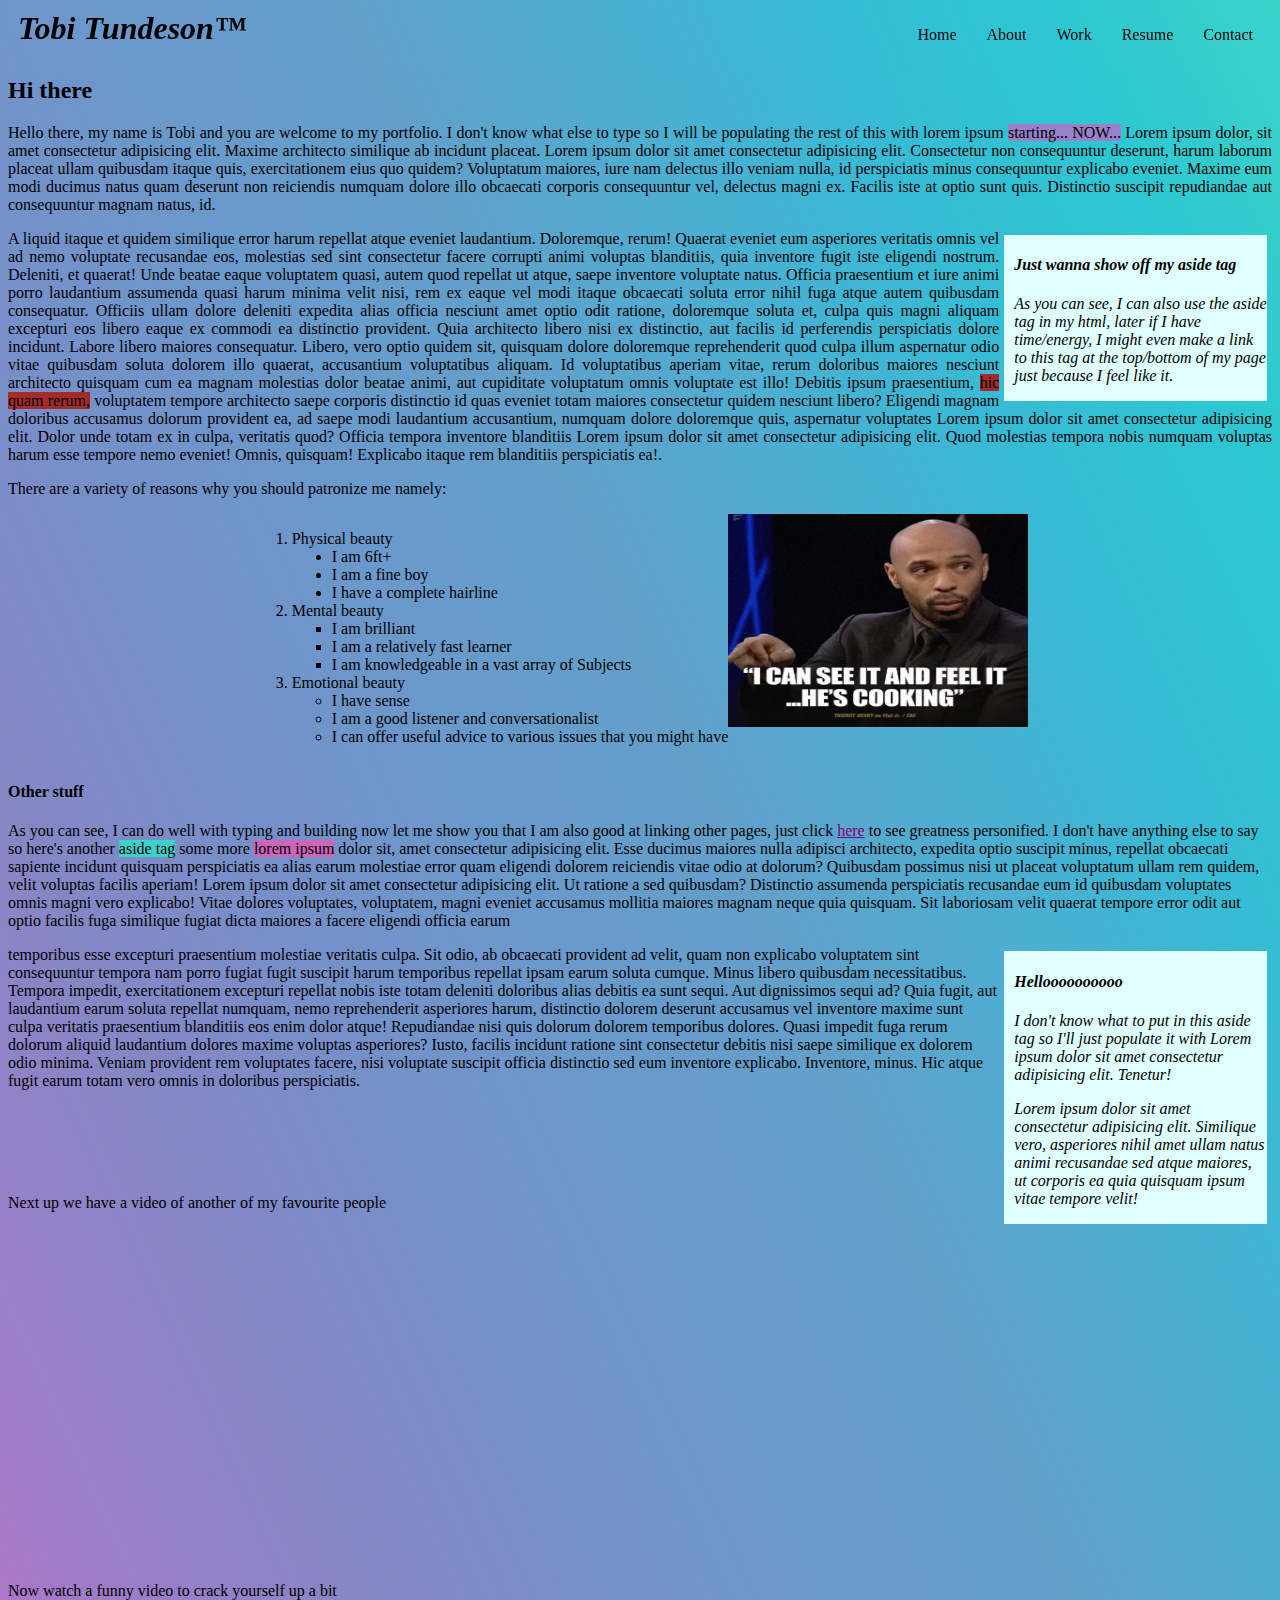
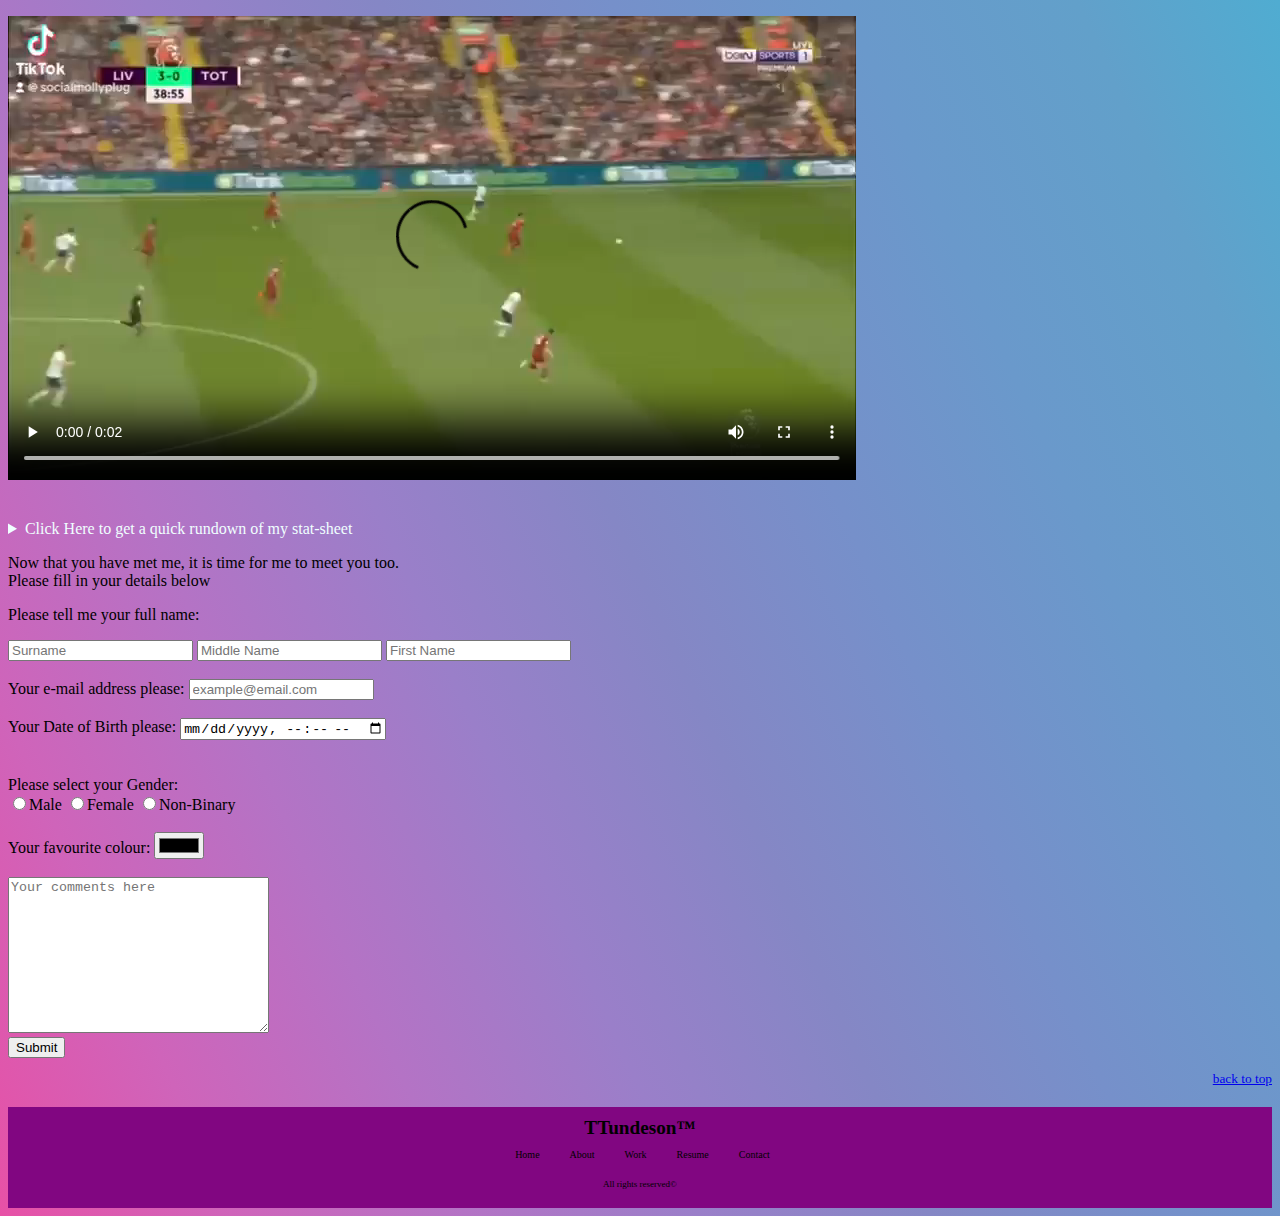
==== index.html @ a8b29db2 "renaming index" ====
<!DOCTYPE html>
<html lang="en">

<head>
  <meta charset="UTF-8" />
  <meta name="viewport" content="width=device-width, initial-scale=1.0" />
  <link rel="stylesheet" href="portfolio.css">
  <title>Tobi Tundeson Portfolio</title>
</head>
<!-- give the body a bg img -->

<body
  style="background-image: linear-gradient(to right top, #e751a6, #cf64ba, #b473c5, #9a7fc9, #8587c5, #7690ca, #6a99cb, #62a0ca, #4daed2, #37bbd5, #2cc7d2, #3bd3c9);">
  <p style="font-size: xx-small; text-align: left;" id="top"></p>
  <!-- use a lil css for the header, can't seem to get "Tobi Tundeson" to sit where I want it so sit though (ask iBabs about this later)-->
  <header>
    <div>
      <span style="font-size: xx-large; font-weight: 900; font-style: italic; font-family: cursive;">Tobi
        Tundeson&trade;</span><br>
    </div>
    <!-- Use hover transition for the links here, they should link to other parts on this page instead of their individual pages -->
    <nav>
      <ul>
        <li><a href="#top">Home</a></li>
        <li><a href="#about">About</a></li>
        <li><a href="#work">Work</a></li>
        <li><a href="#resume">Resume</a></li>
        <li><a href="#contact">Contact</a></li>
      </ul>
    </nav>
  </header>
  <!-- I shouldn't be needing so many line breaks here (ask iBabs about this later) -->
  <!-- <br>
  <br>
  <br>
  <br>
  <br> -->
  <section style="padding-top: 3rem;" id="about">
    <h2>Hi there</h2>
    <!-- <p>Nice to meet you</p> -->

    <!-- Try to incorporate mark and aside tag (style with css) in this paragraph -->
    <p align="justify">Hello there, my name is Tobi and you are welcome to my portfolio. I don't know what else to type
      so
      I will be populating the rest of this with lorem ipsum <mark style="background-color: #9a7fc9;">starting...
        NOW...</mark> Lorem ipsum dolor, sit amet consectetur adipisicing elit. Maxime architecto similique ab incidunt
      placeat. Lorem ipsum dolor sit amet consectetur adipisicing elit. Consectetur non consequuntur deserunt, harum
      laborum placeat ullam quibusdam itaque quis, exercitationem eius quo quidem? Voluptatum maiores, iure nam delectus
      illo veniam nulla, id perspiciatis minus consequuntur explicabo eveniet. Maxime eum modi ducimus natus quam
      deserunt
      non reiciendis numquam dolore illo obcaecati corporis consequuntur vel, delectus magni ex. Facilis iste at optio
      sunt quis. Distinctio suscipit repudiandae aut consequuntur magnam natus, id.</p>
    <aside>
      <h4>Just wanna show off my aside tag</h4>
      <p>As you can see, I can also use the aside tag in my html, later if I have time/energy, I might even make a link
        to
        this tag at the top/bottom of my page just because I feel like it. </p>
    </aside>
    <p align="justify"> A liquid itaque et quidem similique error harum repellat atque eveniet laudantium. Doloremque,
      rerum! Quaerat eveniet eum asperiores veritatis omnis vel ad nemo voluptate recusandae eos, molestias sed sint
      consectetur facere corrupti animi voluptas blanditiis, quia inventore fugit iste eligendi nostrum. Deleniti, et
      quaerat! Unde beatae eaque voluptatem quasi, autem quod repellat ut atque, saepe inventore voluptate natus.
      Officia
      praesentium et iure animi porro laudantium assumenda quasi harum minima velit nisi, rem ex eaque vel modi itaque
      obcaecati soluta error nihil fuga atque autem quibusdam consequatur. Officiis ullam dolore deleniti expedita alias
      officia nesciunt amet optio odit ratione, doloremque soluta et, culpa quis magni aliquam excepturi eos libero
      eaque
      ex commodi ea distinctio provident. Quia architecto libero nisi ex distinctio, aut facilis id perferendis
      perspiciatis dolore incidunt. Labore libero maiores consequatur. Libero, vero optio quidem sit, quisquam dolore
      doloremque reprehenderit quod culpa illum aspernatur odio vitae quibusdam soluta dolorem illo quaerat, accusantium
      voluptatibus aliquam. Id voluptatibus aperiam vitae, rerum doloribus maiores nesciunt architecto quisquam cum ea
      magnam molestias dolor beatae animi, aut cupiditate voluptatum omnis voluptate est illo! Debitis ipsum
      praesentium,
      <mark style="background-color: brown;">hic quam rerum,</mark> voluptatem tempore architecto saepe corporis
      distinctio id quas eveniet totam maiores consectetur quidem nesciunt libero? Eligendi magnam doloribus accusamus
      dolorum provident ea, ad saepe modi laudantium accusantium, numquam dolore doloremque quis, aspernatur voluptates
      Lorem ipsum dolor sit amet consectetur adipisicing elit. Dolor unde totam ex in culpa, veritatis quod? Officia
      tempora inventore blanditiis Lorem ipsum dolor sit amet consectetur adipisicing elit. Quod molestias tempora nobis
      numquam voluptas harum esse tempore nemo eveniet! Omnis, quisquam! Explicabo itaque rem blanditiis perspiciatis
      ea!.
    </p>
  </section>
  <!-- Use a combination of ordered and unordered lists in this paragraph -->
  <!-- <div class="henry">
<img height="250" width="300" src="/henry cooking.jpeg" alt="I am cooking" id></div> -->
  <section id="work">
    <p align="justify">There are a variety of reasons why you should patronize me namely:
    <div class="henry">
      <div style="display: flex;">
        <ol style="display: inline; width: 300;">
          <li>Physical beauty
            <ul style="list-style: disc;">
              <li>I am 6ft+</li>
              <li>I am a fine boy</li>
              <li>I have a complete hairline</li>
            </ul>
          </li>
          <li>Mental beauty
            <ul style="list-style: square;">
              <li>I am brilliant</li>
              <li>I am a relatively fast learner</li>
              <li>I am knowledgeable in a vast array of Subjects</li>
            </ul>
          </li>
          <li>Emotional beauty
            <ul style="list-style: circle;">
              <li>I have sense</li>
              <li>I am a good listener and conversationalist</li>
              <li>I can offer useful advice to various issues that you might have</li>
            </ul>
          </li>
        </ol>
        <img height="213" width="300" src="/henry cooking.jpeg" alt="I am cooking" id>
      </div>
    </div>
    </p>
    <!-- <ol>
      <li>Physical beauty
        <ul style="list-style: disc;">
          <li>I am 6ft+</li>
          <li>I am a fine boy</li>
          <li>I have a complete hairline</li>
        </ul>
      </li>
      <li>Mental beauty
        <ul style="list-style: square;">
          <li>I am brilliant</li>
          <li>I am a relatively fast learner</li>
          <li>I am knowledgeable in a vast array of Subjects</li>
        </ul>
      </li>
      <li>Emotional beauty
        <ul style="list-style: circle;">
          <li>I have sense</li>
          <li>I am a good listener and conversationalist</li>
          <li>I can offer useful advice to various issues that you might have</li>
        </ul>
      </li>
    </ol> -->
    <!-- Try to incorpoate article tag and an href link in this one -->
    <article>
      <h4>Other stuff</h4>
      <p>As you can see, I can do well with typing and building now let me show you that I am also good at linking other
        pages, just click <a
          href="https://www.google.com/search?gs_ssp=eJzj4tTP1TcwqigxKzRg9BJMLsosLslMzMtXKMrPS8xJyQcAkaUKOw&q=cristiano+ronaldo&rlz=1C1KNTJ_enNG1049NG1049&oq=cristiano+ronaldo&gs_lcrp=EgZjaHJvbWUqCQgBEC4YJxiKBTIHCAAQABiPAjIJCAEQLhgnGIoFMg0IAhAAGIMBGLEDGIAEMgcIAxAAGIAEMgoIBBAAGLEDGIAEMgYIBRAAGAMyBwgGEAAYgAQyBggHEEUYPNIBCDgzNjhqMGo3qAIAsAIA&sourceid=chrome&ie=UTF-8"
          target="_blank" style="color: purple;">here</a> to see greatness personified. I don't have anything else to
        say
        so here's another <mark style="background-color: #3bd3c9;">aside tag</mark> some more <mark
          style="background-color: #cf64ba;">lorem ipsum</mark> dolor sit, amet consectetur adipisicing elit. Esse
        ducimus
        maiores nulla adipisci architecto, expedita optio suscipit minus, repellat obcaecati sapiente incidunt quisquam
        perspiciatis ea alias earum molestiae error quam eligendi dolorem reiciendis vitae odio at dolorum? Quibusdam
        possimus nisi ut placeat voluptatum ullam rem quidem, velit voluptas facilis aperiam! Lorem ipsum dolor sit amet
        consectetur adipisicing elit. Ut ratione a sed quibusdam? Distinctio assumenda perspiciatis recusandae eum id
        quibusdam voluptates omnis magni vero explicabo! Vitae dolores voluptates, voluptatem, magni eveniet accusamus
        mollitia maiores magnam neque quia quisquam. Sit laboriosam velit quaerat tempore error odit aut optio facilis
        fuga similique fugiat dicta maiores a facere eligendi officia earum</p>
      <!-- ask iBabs how to style different aside tags separately on the same page -->
      <aside>
        <h4>Helloooooooooo</h4>
        <p>I don't know what to put in this aside tag so I'll just populate it with Lorem ipsum dolor sit amet
          consectetur
          adipisicing elit. Tenetur!</p>
        <p>Lorem ipsum dolor sit amet consectetur adipisicing elit. Similique vero, asperiores nihil amet ullam natus
          animi recusandae sed atque maiores, ut corporis ea quia quisquam ipsum vitae tempore velit!</p>
      </aside>
      <p>temporibus esse excepturi praesentium molestiae veritatis culpa. Sit odio, ab obcaecati provident ad velit,
        quam
        non explicabo voluptatem sint consequuntur tempora nam porro fugiat fugit suscipit harum temporibus repellat
        ipsam
        earum soluta cumque. Minus libero quibusdam necessitatibus. Tempora impedit, exercitationem excepturi repellat
        nobis iste totam deleniti doloribus alias debitis ea sunt sequi. Aut dignissimos sequi ad? Quia fugit, aut
        laudantium earum soluta repellat numquam, nemo reprehenderit asperiores harum, distinctio dolorem deserunt
        accusamus vel inventore maxime sunt culpa veritatis praesentium blanditiis eos enim dolor atque! Repudiandae
        nisi
        quis dolorum dolorem temporibus dolores. Quasi impedit fuga rerum dolorum aliquid laudantium dolores maxime
        voluptas asperiores? Iusto, facilis incidunt ratione sint consectetur debitis nisi saepe similique ex dolorem
        odio
        minima. Veniam provident rem voluptates facere, nisi voluptate suscipit officia distinctio sed eum inventore
        explicabo. Inventore, minus. Hic atque fugit earum totam vero omnis in doloribus perspiciatis.
      </p>
      <br>
      <br>
      <br>
      <br>
    </article>
    <!-- iframe of roman reigns should show up here -->
    <p>Next up we have a video of another of my favourite people
    <div class="wrap"><iframe width="400" height="300" src="https://www.youtube.com/embed/XZ0hvMPmhb4?start=43"
        title="YouTube video player" frameborder="0"
        allow="accelerometer; autoplay; clipboard-write; encrypted-media; gyroscope; picture-in-picture; web-share"
        allowfullscreen></iframe></p>
      <br>
      <!-- brother bernard video here -->
      <p>Now watch a funny video to crack yourself up a bit</p>
      <video autoplay controls loop>
        <source src="OqCXqPsn9xEMkhRS.mp4" type="video/mp4">
      </video>
      <br>
      <br><br>
  </section>
  <!-- Try out the details tag and incorporate a table -->
  <section id="resume">
    <details style="color: azure;">
      <summary>Click Here to get a quick rundown of my stat-sheet</summary>
      <table class="tab" border="1" cellpadding="7" cellspacing="7">
        <tr>
          <th>#</th>
          <th>Name</th>
          <th>Location</th>
          <th>Job</th>
        </tr>
        <tr>
          <td>1</td>
          <td>Tobi</td>
          <td>Lagos</td>
          <td>Fullstack web developer</td>
        </tr>
        <tr>
          <td>2</td>
          <td>Guy man</td>
          <td>Outside</td>
          <td>Odogwu malay spender</td>
        </tr>
        <tr>
          <td>3</td>
          <td>Seniorman</td>
          <td>Office</td>
          <td>CEO</td>
        </tr>
        <tr>
          <td>4</td>
          <td>Chill guy</td>
          <td>Home</td>
          <td>Chiller</td>
        </tr>
      </table>
    </details>
  </section>
  <!-- Forms, input types to use: text, dropdown, radio, local datetime, colour, textarea. Use placeholders where applicable -->
  <section id="contact">
    <p>
      Now that you have met me, it is time for me to meet you too. <br>
      Please fill in your details below
    </p>
    <form action="Details">
      Please tell me your full name:</p>
      <input type="text" name="" id="" placeholder="Surname"> <input type="text" name="" id=""
        placeholder="Middle Name">
      <input type="text" name="" id="" placeholder="First Name"><br>
      <br>
      Your e-mail address please: <input type="email" name="" id="" placeholder="example@email.com"><br>
      <br>
      Your Date of Birth please:
      <input type="datetime-local" name="" id=""><br>
      <br>
      <br>
      Please select your Gender: <br>
      <input type="radio" name="Gender" id="Male"><label for="Male">Male</label>
      <input type="radio" name="Gender" id="Female"><label for="Female">Female</label>
      <input type="radio" name="Gender" id="Non-Binary"><label for="Non-Binary">Non-Binary</label>
      <br>
      <br>
      Your favourite colour: <input type="color"><br>
      <br>
      <textarea name="remarks and suggestions" id="" cols="30" rows="10"
        placeholder="Your comments here"></textarea><br>
      <input type="submit" value="Submit">
    </form>
  </section>
  <!-- footer goes here, try to link it to the corresponding hyperlinks at the top of the page -->
  <p style="text-align: right; font-size: smaller;"><a href="#top">back to top</a></p>
  <footer>
    <div>
      <span style="font-size: larger; font-weight: 600;">TTundeson&trade;</span>
    </div>
    <nav>
      <ul style="font-size: x-small; text-align: right;">
        <li><a href="#">Home</a></li>
        <li><a href="#">About</a></li>
        <li><a href="#">Work</a></li>
        <li><a href="#">Resume</a></li>
        <li><a href="#">Contact</a></li>
      </ul>
      <p style="font-size: xx-small;">All rights reserved&copy;
    </nav>
  </footer>
</body>

</html>
---- portfolio.css ----
header {
  top: 0;
  padding: 10px;
  position: fixed;
  width: 100%;
  /* background-color: rgba(130, 28, 232, 0.475); */
  backdrop-filter: blur(10px);
  display: flex;
  justify-content: space-between;
  z-index: 3;
}

nav ul {
  list-style: none;
  display: inline-flex;
  margin-right: 25px;
}

nav ul li {
  margin-right: 10px;
}

nav ul li a {
  text-decoration: none;
  color: black;
  padding: 10px;
}

nav ul li a:hover {
  transition: ease-in 300ms;
  background-color: #69bff8;
  backdrop-filter: blur(10px);
  color: black;
  box-shadow: 0 0 7px;
}

aside {
  width: 20%;
  padding-left: 10px;
  margin: 5px;
  float: right;
  font-style: italic;
  background-color: lightcyan;
}

.henry {
  /* text-align: center; */
  /* float: left; */
  /* margin-right: auto; */
  /* margin-left: auto; */
  /* display: grid; */
  place-items: center;
  /* border: 1px solid red; */
}

footer {
  background-color: rgb(129, 6, 129);
  bottom: 0;
  padding: 10px;
  text-align: center;
  backdrop-filter: blur(10px);
  z-index: 3;
  margin: 0;
  margin-top: 20px;
}

.foot ul li {
  text-align: right;
}
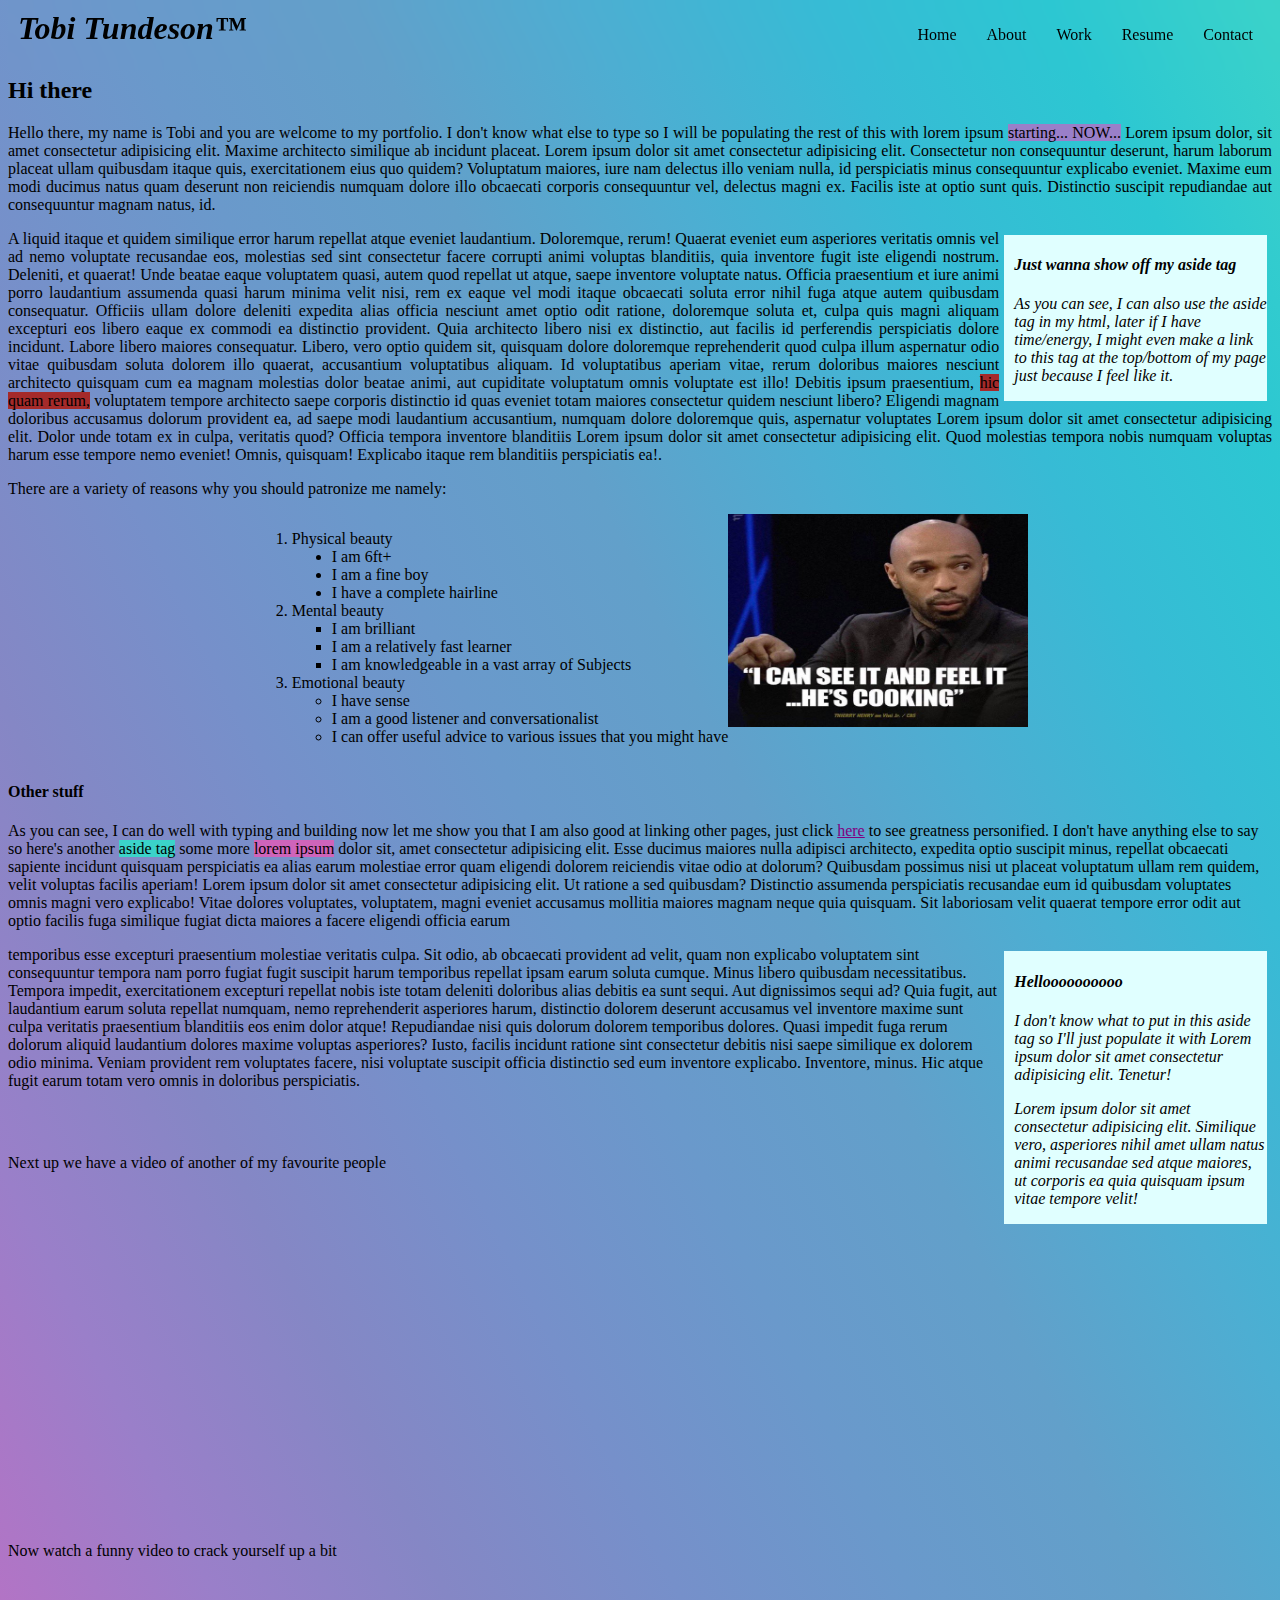
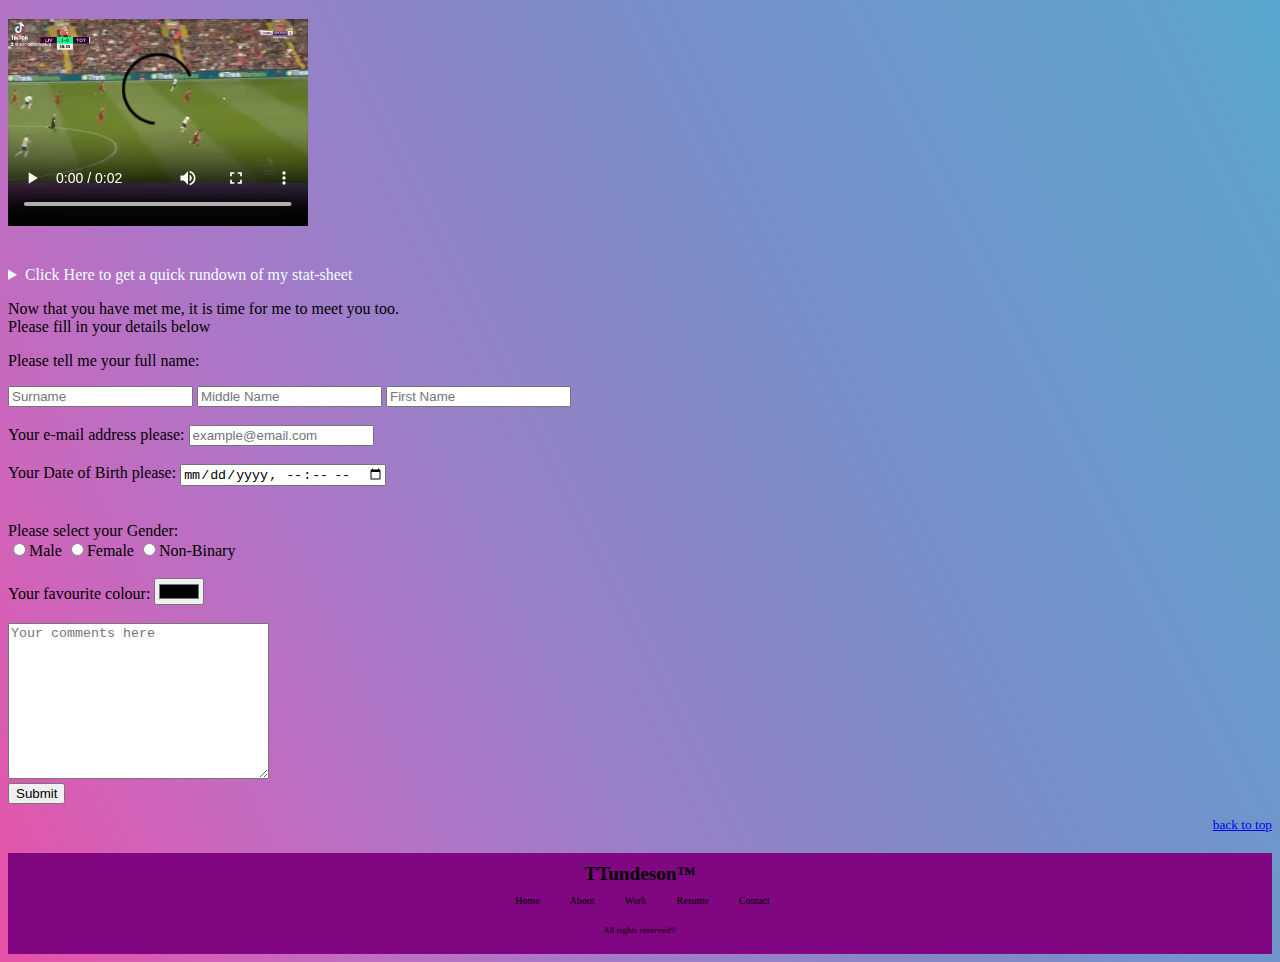
==== commit ed4a1452: "updates" ====
--- a/index.html
+++ b/index.html
@@ -179,13 +179,13 @@
         minima. Veniam provident rem voluptates facere, nisi voluptate suscipit officia distinctio sed eum inventore
         explicabo. Inventore, minus. Hic atque fugit earum totam vero omnis in doloribus perspiciatis.
       </p>
-      <br>
-      <br>
-      <br>
-      <br>
+      <!-- <br>
+      <br>
+      <br>
+      <br> -->
     </article>
     <!-- iframe of roman reigns should show up here -->
-    <p>Next up we have a video of another of my favourite people
+    <p style="padding-top: 3rem;">Next up we have a video of another of my favourite people
     <div class="wrap"><iframe width="400" height="300" src="https://www.youtube.com/embed/XZ0hvMPmhb4?start=43"
         title="YouTube video player" frameborder="0"
         allow="accelerometer; autoplay; clipboard-write; encrypted-media; gyroscope; picture-in-picture; web-share"
@@ -193,7 +193,7 @@
       <br>
       <!-- brother bernard video here -->
       <p>Now watch a funny video to crack yourself up a bit</p>
-      <video autoplay controls loop>
+      <video height="250" width="300" autoplay controls loop>
         <source src="OqCXqPsn9xEMkhRS.mp4" type="video/mp4">
       </video>
       <br>
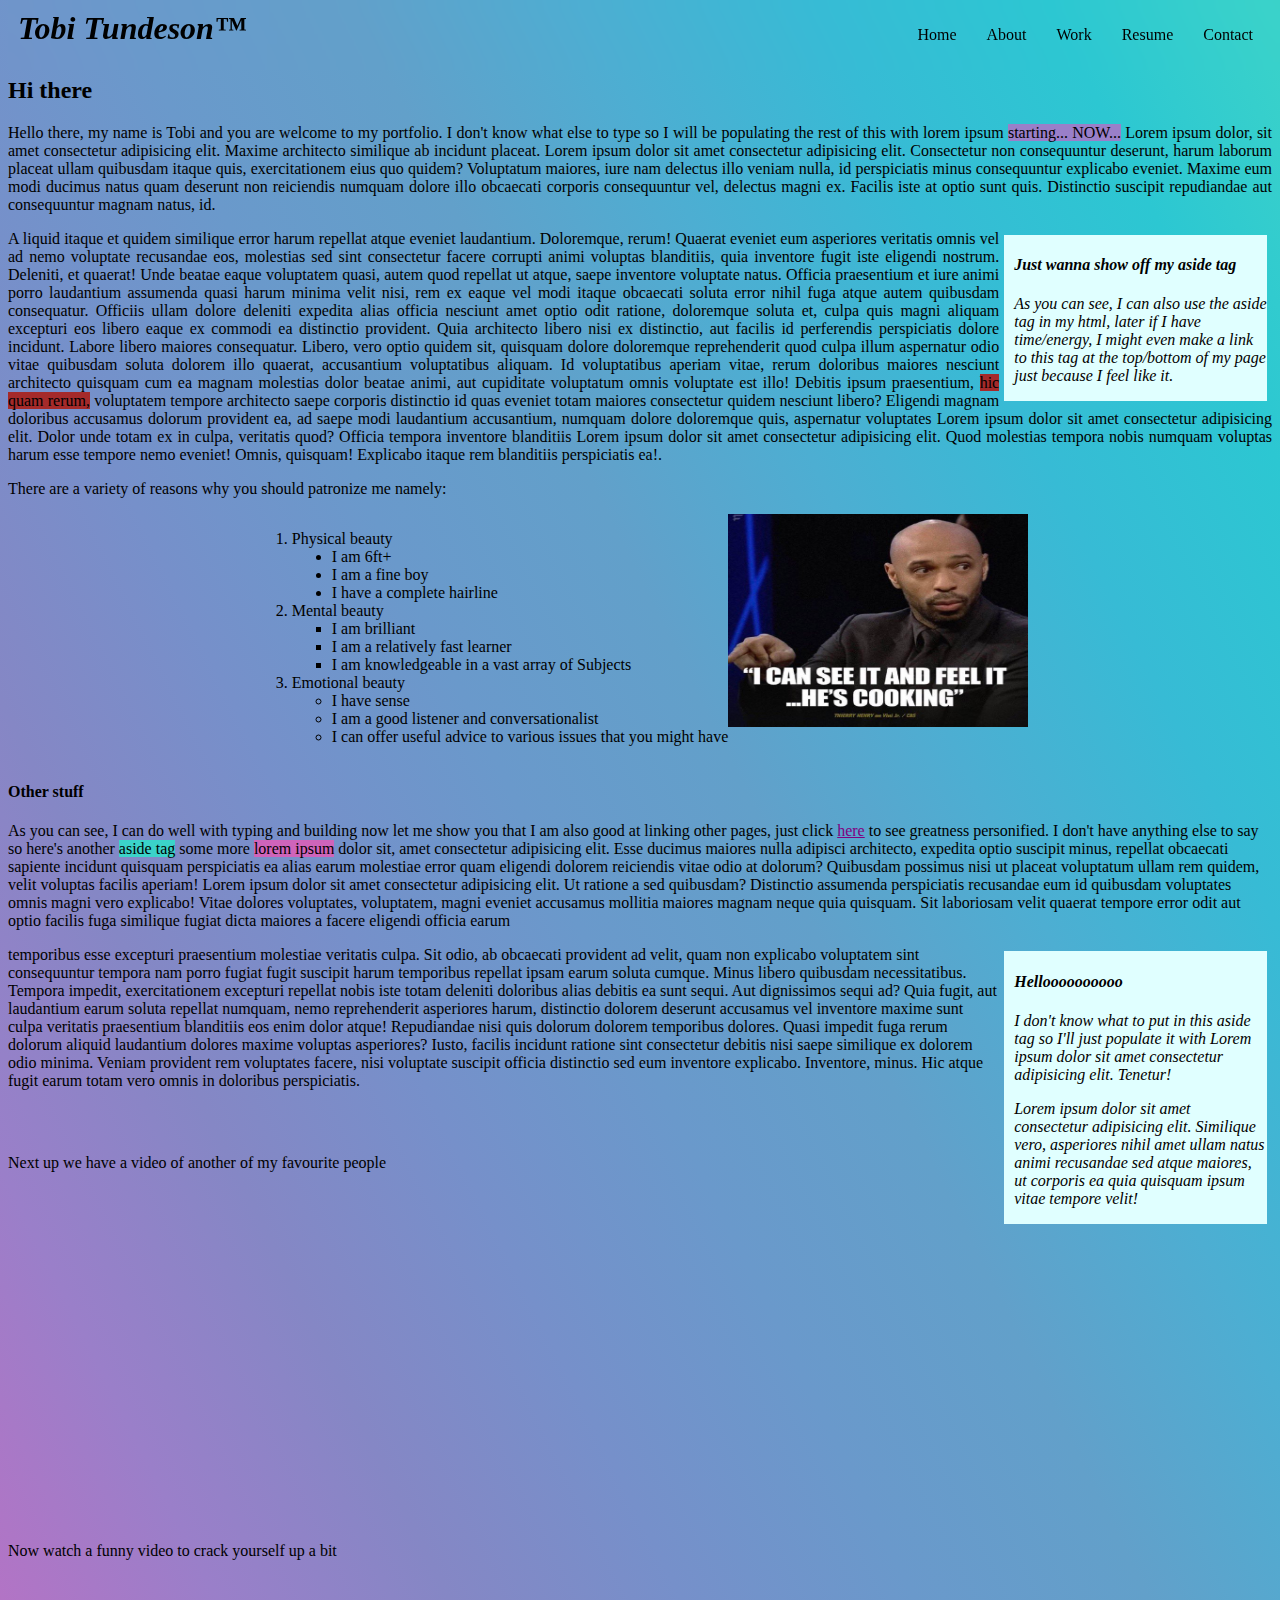
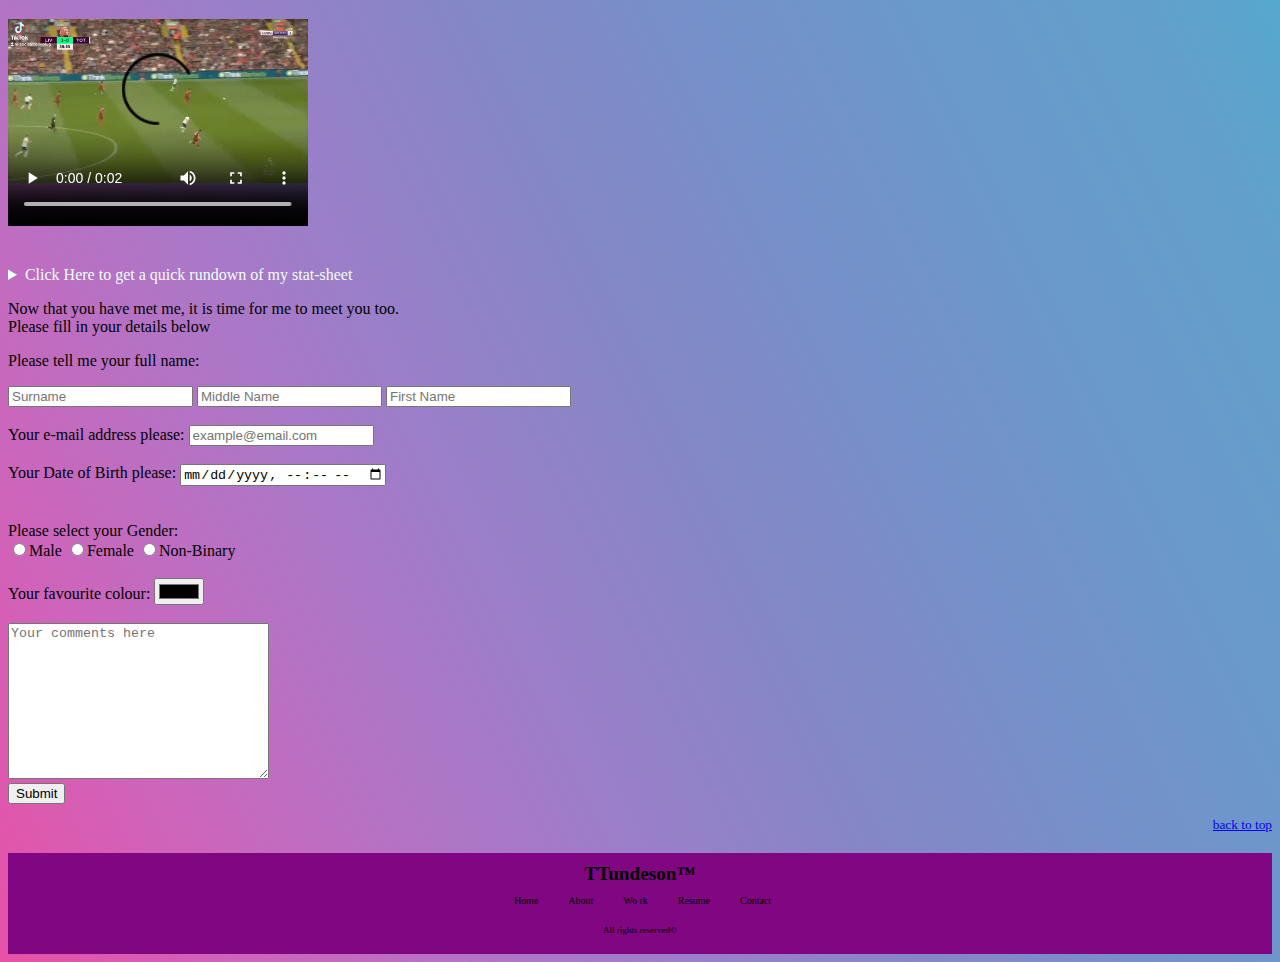
==== commit d0650c55: "updated" ====
--- a/index.html
+++ b/index.html
@@ -278,7 +278,7 @@
       <ul style="font-size: x-small; text-align: right;">
         <li><a href="#">Home</a></li>
         <li><a href="#">About</a></li>
-        <li><a href="#">Work</a></li>
+        <li><a href="#">Wo rk</a></li>
         <li><a href="#">Resume</a></li>
         <li><a href="#">Contact</a></li>
       </ul>
--- a/portfolio.css
+++ b/portfolio.css
@@ -67,3 +67,18 @@
 .foot ul li {
   text-align: right;
 }
+
+@media only screen and (max-width: 420px) {
+  nav {
+    display: none;
+  }
+  /* resume {
+    display: flexbox;
+  } */
+  /* henry {
+    display: flex grid;
+  } */
+  .contact {
+    display: inline-flex;
+  }
+}
